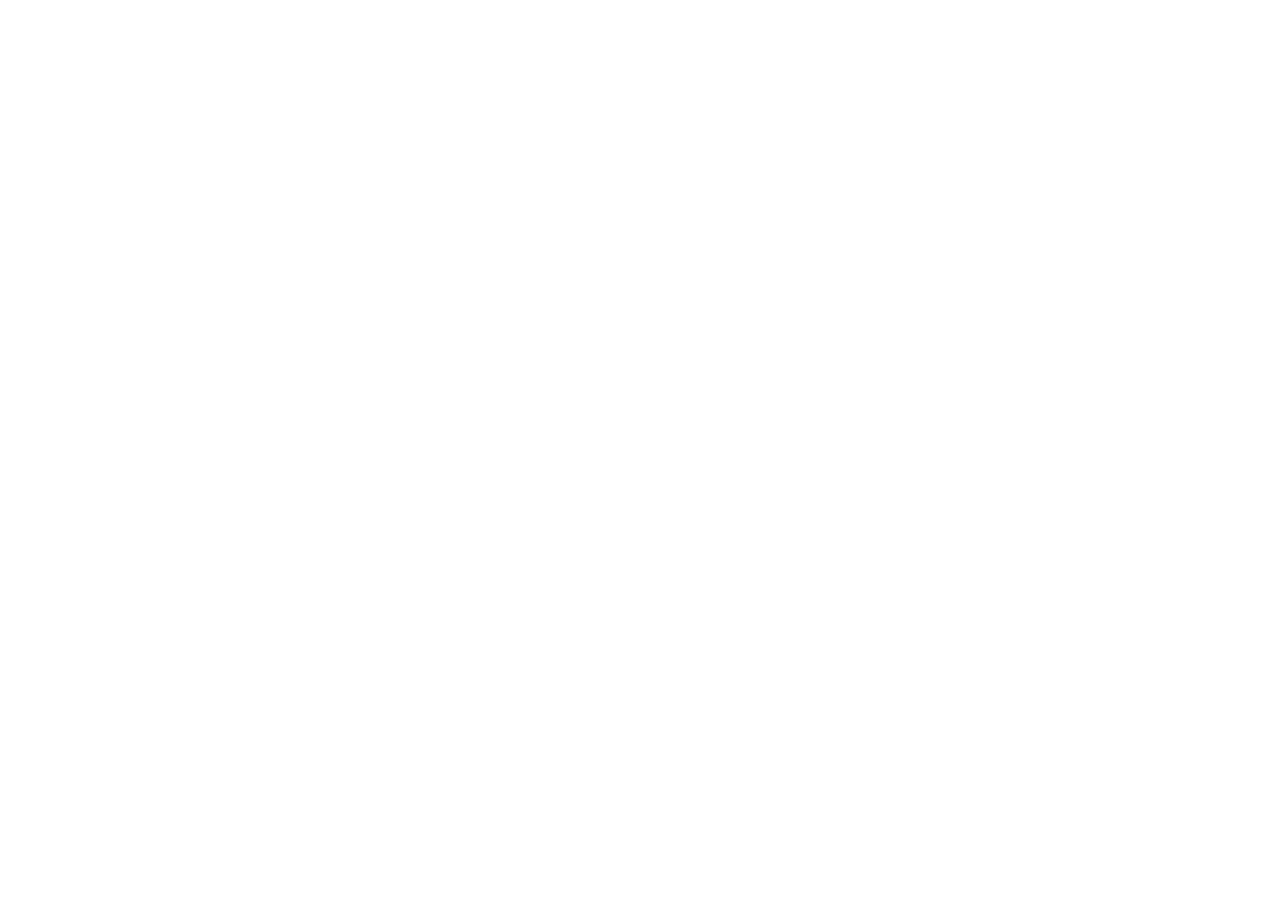
==== blog/index.html @ ab97deeb "Create index.html" ====
<!DOCTYPE html>
<html lang="en">
<head>
  <meta charset="UTF-8">
  <meta name="viewport" content="width=device-width, initial-scale=1, user-scalable=no">
  <meta http-equiv="X-UA-Compatible" content="ie=edge">
  <title>...</title>
</head>
<body>
  <div id="app"></div>
  <div id="loading"></div>

<script type="text/javascript" src="/app.js"></script></body>
</html>
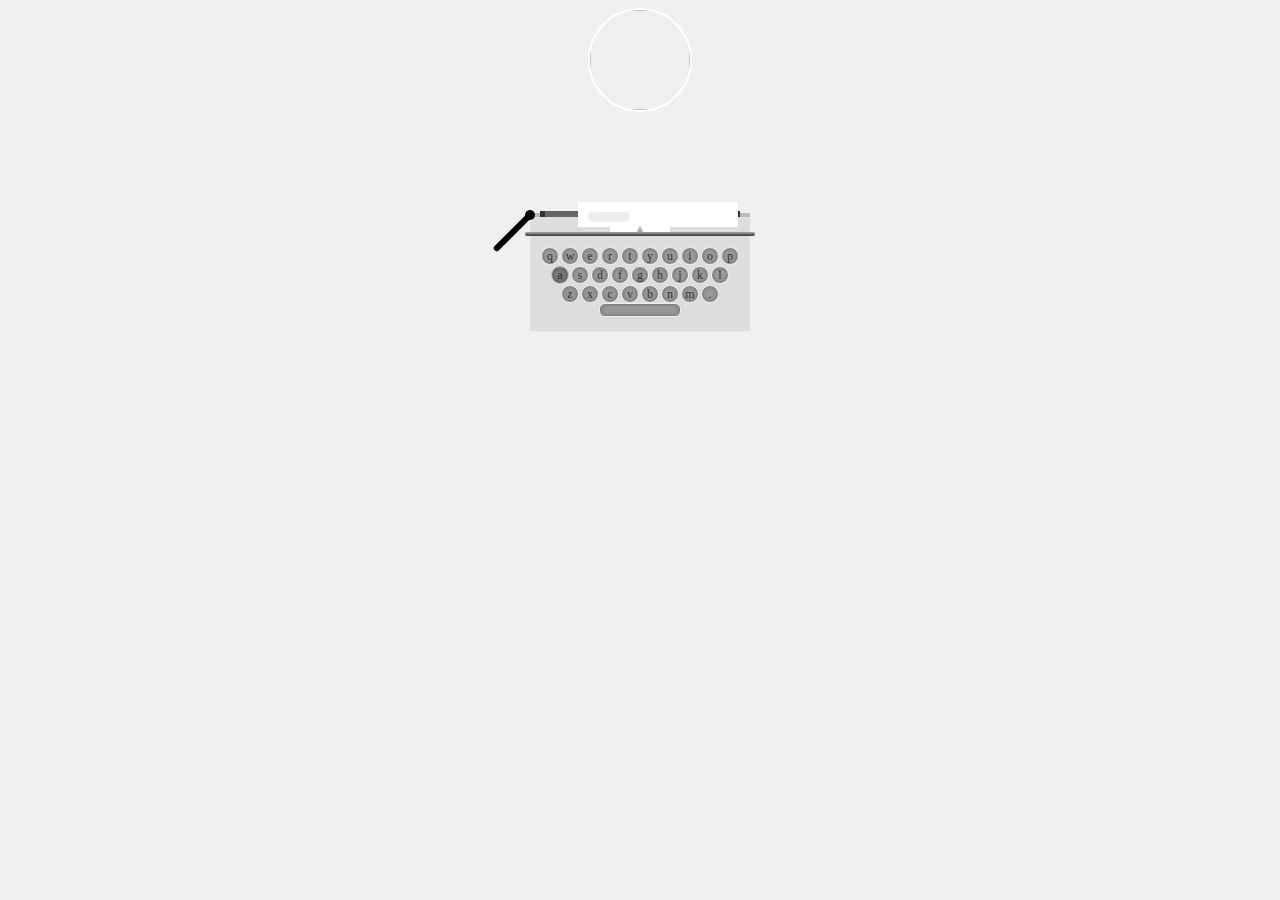
==== commit 988212cf: "Update index.html" ====
--- a/blog/index.html
+++ b/blog/index.html
@@ -10,5 +10,5 @@
   <div id="app"></div>
   <div id="loading"></div>
 
-<script type="text/javascript" src="/app.js"></script></body>
+<script type="text/javascript" src="./app.js"></script></body>
 </html>
